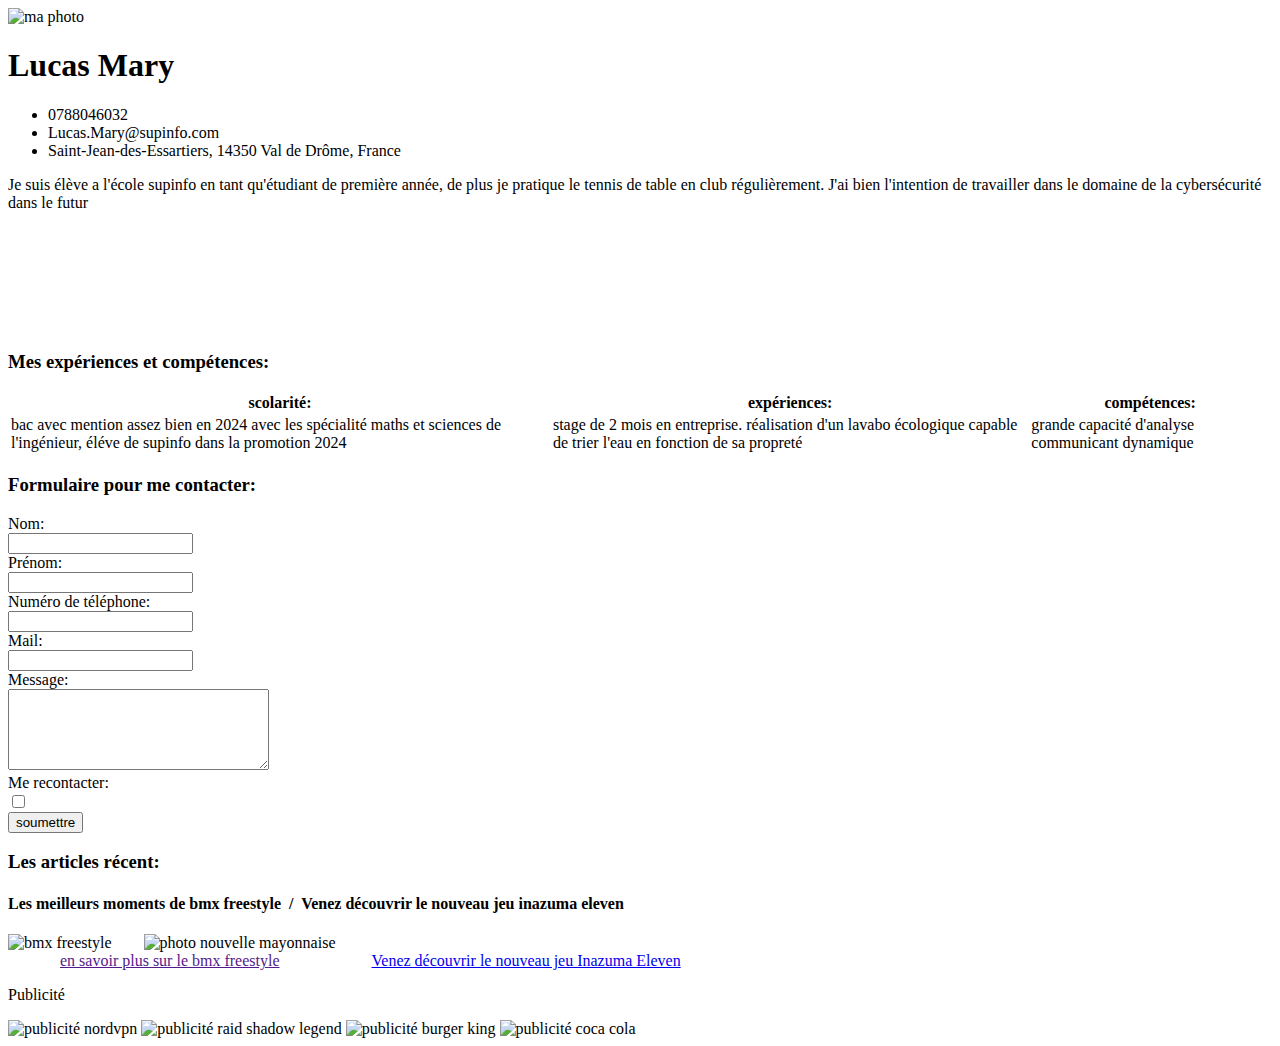
==== CV_Lucas_Mary.html @ 78c417da "Add files via upload" ====
<!DOCTYPE html>
<html lang="fr">
<head>
    <meta charset="UTF-8">
    <meta name="viewport" content="width=device-width, initial-scale=1.0">
    <title>CV Lucas Mary</title>
    <link href="styleCV.css" rel="stylesheet"/>
</head>
<body>
    <header>
        <section id="head">
            <img src="https://static.vecteezy.com/ti/vecteur-libre/p3/2637643-portrait-homme-dessin-anime-gratuit-vectoriel.jpg" width="15%" alt="ma photo" class="gauche">
        <section id="colonne">
                <h1 class="white">Lucas Mary</h1><!--Nom Prénom-->
                <ul class="white centrer">
                    <li>0788046032</li><!--Numéro de téléphone-->
                    <li>Lucas.Mary@supinfo.com</li><!--adresse mail-->
                    <li>Saint-Jean-des-Essartiers, 14350 Val de Drôme, France</li><!--Adresse-->
                </ul>
        </section>
                <p class="white">Je suis élève a l'école supinfo en tant qu'étudiant de première année, de plus je pratique le tennis de table en club régulièrement.
                    J'ai bien l'intention de travailler dans le domaine de la cybersécurité dans le futur </p><!--a propos de moi info-->
        </section>
        <section>
            <div style="width: 50%"><iframe width="100%" height="100" frameborder="0" scrolling="no" marginheight="0" marginwidth="0" src="https://maps.google.com/maps?width=100%25&amp;height=600&amp;hl=en&amp;q=102%20impasse%20du%20pr%C3%A9%20godet%20st%20jean%20des%20essartiers+(chez%20moi)&amp;t=&amp;z=14&amp;ie=UTF8&amp;iwloc=B&amp;output=embed" alt="ma localisation, 102impasse du pret godet, Saint-Jean-des-Essartiers" title="localisation"><a href="https://www.gps.ie/">gps vehicle tracker</a></iframe ></div> 
        </section>
    </header>
        <section id="section-CV">
            <h3>Mes expériences et compétences:</h3><!--tableau cv avec scolarité,expériences et compétences -->
            <table>
                <tr>
                    <th>scolarité:</th>
                    <th>expériences:</th>
                    <th>compétences:</th>
                </tr>
                <tr>
                    <td>bac avec mention assez bien en 2024 avec les spécialité maths et sciences de l'ingénieur, éléve de supinfo dans la promotion 2024</td>
                    <td class="retourligne">stage de 2 mois en entreprise.
                    réalisation d'un lavabo écologique capable de trier l'eau en fonction de sa propreté
                    </td>
                    <td class="retourligne">grande capacité d'analyse
                    communicant
                    dynamique</td>
                </tr>
            </table>
        </section>
        <section id="contact"><!--formulaire de contact-->
            <h3 class="centrer">Formulaire pour me contacter:</h3>
            <form action="https://api.web3forms.com/submit" method="POST" class="centrer">
                <input type="hidden" name="apikey" value="951ba862-2020-4c63-ad43-9786c8da12b0">
                <label for="name">Nom:</label><br>
                <input required type="text" name="name" class="retourligne" id="name"><br>
                <label for="firstname" >Prénom:</label><br>
                <input required type="text" name="firstname" id="firstname" ><br>
                <label for="telnumber">Numéro de téléphone:</label><br>
                <input optional type="tel" name="telnumber" id="telnumber" ><br>
                <label for="mail" >Mail:</label><br>
                <input required type="email" name="mail" id="mail"><br>
                <label for="message">Message:</label><br>
                <textarea name="message" id="message" cols="30" rows="5"></textarea><br>
                <label for="recontacter">Me recontacter:</label><br>
                <input required type="checkbox" name="recontacter" id="recontacter"><br>
                <input required type="submit" value="soumettre">
            </form> 
        </section>
        <div class="noir">
        </div>
        <section class="centrer">
        <div><!--article récents-->
            <h3>Les articles récent:</h3>
        <div>
            <h4>Les meilleurs moments de bmx freestyle &nbsp/&nbsp Venez découvrir le nouveau jeu inazuma eleven</h4>
            <img class="gauche" src="../img/bmx_freestyle.jpg" width="25%" alt="bmx freestyle" >
        &nbsp&nbsp&nbsp&nbsp&nbsp&nbsp&nbsp<img src="../img/inazuma_eleven.jpg" width="25%" alt="photo nouvelle mayonnaise"><br>
        &nbsp&nbsp&nbsp&nbsp&nbsp&nbsp&nbsp&nbsp&nbsp&nbsp&nbsp&nbsp&nbsp<a href="" target="_blank">en savoir plus sur le bmx freestyle</a>
        &nbsp&nbsp&nbsp&nbsp&nbsp&nbsp&nbsp&nbsp&nbsp&nbsp&nbsp&nbsp&nbsp&nbsp&nbsp&nbsp&nbsp&nbsp&nbsp&nbsp&nbsp&nbsp<a href="file:///C:/Users/lucas/OneDrive/Documents/supinfo%20html/article/article3.html" target="_blank">Venez découvrir le nouveau jeu Inazuma Eleven</a>
        </div>
        </section>
    <footer class="centrer">
            <aside class="centrer" >
                <p id="pub">Publicité</p><!--publicité-->
                <img src="../img/nordvpn pub.jpg" target="_blank" width="15%" class="pub" alt="publicité nordvpn">
                <img src="../img/raid pub.jpg" target="_blank" width="25%" class="pub" alt="publicité raid shadow legend">
                <img src="../img/pub_burger_king.png" target="_blank" width="22%" class="pub" alt="publicité burger king">
                <img src="../img/coca-cola-logo-1.webp" target="_blank" width="25%" class="pub" alt="publicité coca cola">
            </aside>
    </footer>
</html>
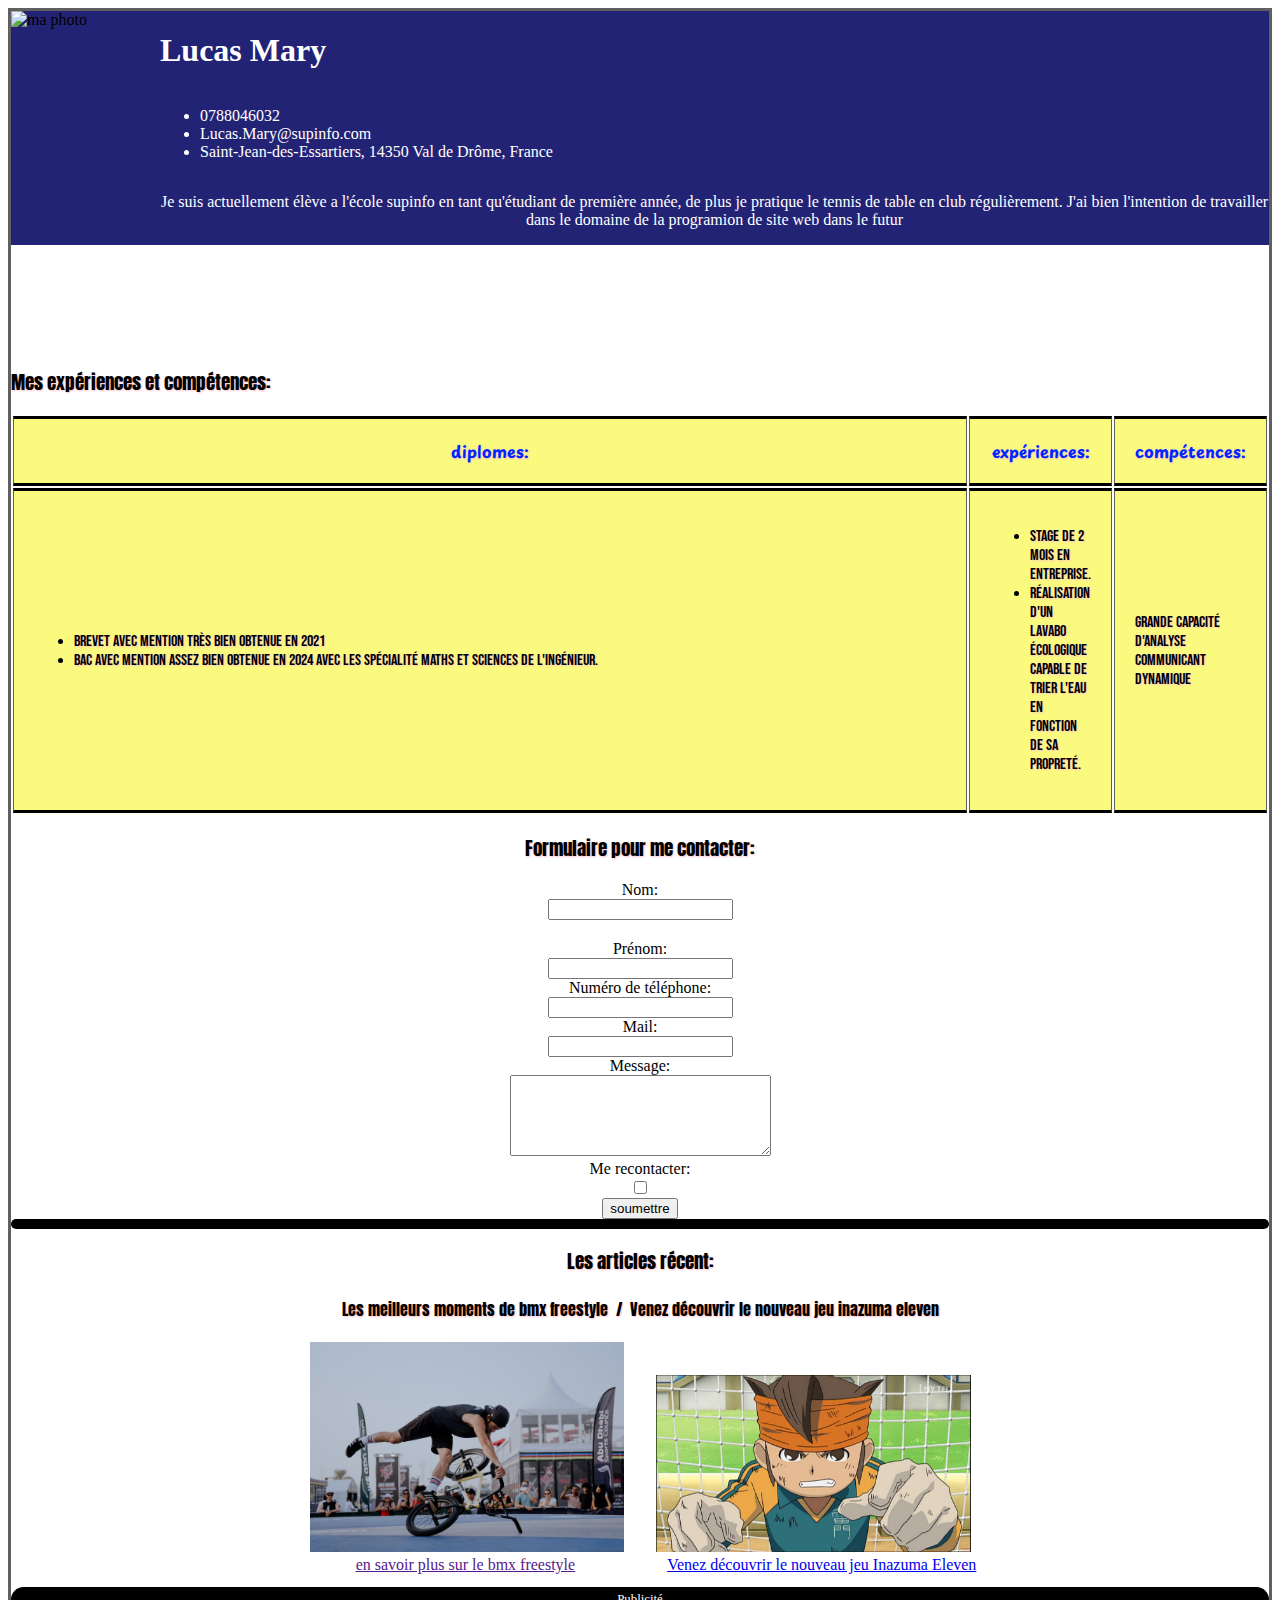
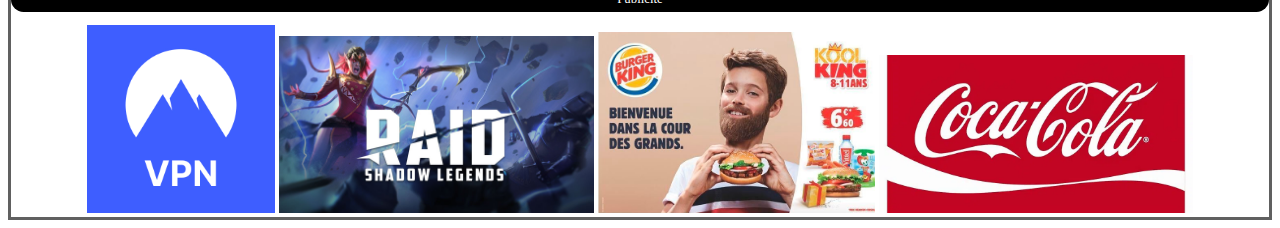
==== commit fae763c0: "Add files via upload" ====
--- a/CV_Lucas_Mary.html
+++ b/CV_Lucas_Mary.html
@@ -4,41 +4,51 @@
     <meta charset="UTF-8">
     <meta name="viewport" content="width=device-width, initial-scale=1.0">
     <title>CV Lucas Mary</title>
-    <link href="styleCV.css" rel="stylesheet"/>
+    <link href="./styleCV.css" rel="stylesheet"/>
 </head>
 <body>
     <header>
-        <section id="head">
-            <img src="https://static.vecteezy.com/ti/vecteur-libre/p3/2637643-portrait-homme-dessin-anime-gratuit-vectoriel.jpg" width="15%" alt="ma photo" class="gauche">
-        <section id="colonne">
-                <h1 class="white">Lucas Mary</h1><!--Nom Prénom-->
-                <ul class="white centrer">
-                    <li>0788046032</li><!--Numéro de téléphone-->
-                    <li>Lucas.Mary@supinfo.com</li><!--adresse mail-->
-                    <li>Saint-Jean-des-Essartiers, 14350 Val de Drôme, France</li><!--Adresse-->
-                </ul>
-        </section>
-                <p class="white">Je suis élève a l'école supinfo en tant qu'étudiant de première année, de plus je pratique le tennis de table en club régulièrement.
-                    J'ai bien l'intention de travailler dans le domaine de la cybersécurité dans le futur </p><!--a propos de moi info-->
-        </section>
-        <section>
+        <div id="head">
+            <img src="https://static.vecteezy.com/ti/vecteur-libre/p3/2637643-portrait-homme-dessin-anime-gratuit-vectoriel.jpg" width="200em" alt="ma photo" class="gauche">
+            <section id="responsive">
+            <div id="colonne">
+                    <h1 class="white">Lucas Mary</h1><!--Nom Prénom-->
+                    <ul class="white">
+                        <li>0788046032</li><!--Numéro de téléphone-->
+                        <li>Lucas.Mary@supinfo.com</li><!--adresse mail-->
+                        <li>Saint-Jean-des-Essartiers, 14350 Val de Drôme, France</li><!--Adresse-->
+                    </ul>
+            </div>
+                <p id="columncenter" class="white">Je suis  actuellement élève a l'école supinfo en tant qu'étudiant de première année, de plus je pratique le tennis de table en club régulièrement.
+                    J'ai bien l'intention de travailler dans le domaine de la programion de site web dans le futur</p><!--a propos de moi info-->
+        </div>
+            </section>
             <div style="width: 50%"><iframe width="100%" height="100" frameborder="0" scrolling="no" marginheight="0" marginwidth="0" src="https://maps.google.com/maps?width=100%25&amp;height=600&amp;hl=en&amp;q=102%20impasse%20du%20pr%C3%A9%20godet%20st%20jean%20des%20essartiers+(chez%20moi)&amp;t=&amp;z=14&amp;ie=UTF8&amp;iwloc=B&amp;output=embed" alt="ma localisation, 102impasse du pret godet, Saint-Jean-des-Essartiers" title="localisation"><a href="https://www.gps.ie/">gps vehicle tracker</a></iframe ></div> 
-        </section>
     </header>
         <section id="section-CV">
             <h3>Mes expériences et compétences:</h3><!--tableau cv avec scolarité,expériences et compétences -->
             <table>
                 <tr>
-                    <th>scolarité:</th>
+                    <th>diplomes:</th>
                     <th>expériences:</th>
                     <th>compétences:</th>
                 </tr>
                 <tr>
-                    <td>bac avec mention assez bien en 2024 avec les spécialité maths et sciences de l'ingénieur, éléve de supinfo dans la promotion 2024</td>
-                    <td class="retourligne">stage de 2 mois en entreprise.
-                    réalisation d'un lavabo écologique capable de trier l'eau en fonction de sa propreté
+                    <td><ul>
+                            <li>brevet avec mention très bien obtenue en 2021</li>
+                            <li>bac avec mention assez bien obtenue en 2024 avec les spécialité maths et sciences de l'ingénieur.</li>
+                    </ul></td>
+                    <td>
+                        <ul>
+                            <li>
+                                stage de 2 mois en entreprise.
+                            </li>
+                            <li>
+                                réalisation d'un lavabo écologique capable de trier l'eau en fonction de sa propreté.
+                            </li>
+                        </ul>
                     </td>
-                    <td class="retourligne">grande capacité d'analyse
+                    <td>grande capacité d'analyse
                     communicant
                     dynamique</td>
                 </tr>
--- a/styleCV.css
+++ b/styleCV.css
@@ -0,0 +1,140 @@
+@import url('https://fonts.googleapis.com/css2?family=Bebas+Neue&family=Playpen+Sans:wght@100..800&display=swap');
+@import url('https://fonts.googleapis.com/css2?family=Anton&display=swap');
+
+body {
+    --main-yellow-color: #f5f50080;
+}   
+
+th {
+    color: #0026ff;
+    font-family: "Playpen Sans", cursive;
+    text-shadow: 1px 1px 2px pink;
+}
+td,th,#a-propos{
+    border-bottom: 3px solid rgb(0, 0, 0);
+    border-top: 3px solid rgb(0, 0, 0);
+    border-left: 1px solid rgb(96, 96, 96);
+    border-right: 1px solid rgb(96, 96, 96);
+    padding: 20px;
+    text-shadow: 1px 1px 2px pink;
+}
+td {
+    color:var(--main-orange-color);
+    text-shadow: 1px 1px 2px pink;
+    font-family: "Bebas Neue", sans-serif;
+    font-weight: 400;
+    font-style: normal;
+    background-color: var(--main-yellow-color);
+}
+th {
+    background-color: var(--main-yellow-color);
+}
+
+#photo {
+    text-align: left;
+}
+
+h2, h3, h4 {
+    font-family: "Anton", sans-serif;
+    font-weight: 400;
+    font-style: normal; 
+    text-shadow: 1px 1px 2px pink;
+}
+
+#pub {
+    color: white;
+    padding: 5px;
+    background-color: black;
+    border-radius: 20px;
+    font-size: 0.8em;
+    flex-direction: row;
+}
+
+.cadre {
+    border: 3px solid black
+}
+
+.centrer,p,#columncenter {
+    text-align: center;
+    
+}
+
+.gauche {
+    text-align: left;
+}
+
+.droite {
+    text-align: right;
+}
+
+.noir {
+    color: white;
+    padding: 5px;
+    background-color: black;
+    border-radius: 20px;
+    font-size: 0.8em;  
+}
+
+@media only screen and (min-width:600px) {
+    body{
+        border: 3px solid rgb(96, 96, 96);
+    }
+    td,th{
+        width: 150%;
+    }
+    #photo {
+        width: 50%;
+    }
+    h1 {
+        width: 70%;
+    }
+}
+@media only screen and (max-width:546px){
+    #responsive{
+        display: flex;
+        flex-direction: column;
+    }
+}
+
+#espace{
+    margin-bottom: 15px;
+}
+#a-propos{
+    display: flex;
+    background-color: rgb(206, 206, 206);
+    justify-content: space-around;
+    padding: 5px;
+    display: flex;
+    align-items: flex-start;
+}
+.retourligne{
+    margin-bottom: 20px;
+}
+.nucleaire {
+    border: 3px solid black;
+    padding: 1em;
+}
+.top{
+    flex-direction: row;
+}
+#head{
+    background-color: rgb(35, 35, 118);
+    display: flex;
+    width: auto;
+}
+.white{
+    color: white;
+}
+.testflex{
+    display: flex;
+    align-items: flex-end;
+}
+#colonne{
+    display: flex;
+    flex-direction: column;
+}
+#columncenter{
+    display: flex;
+    align-items: center;
+
+}